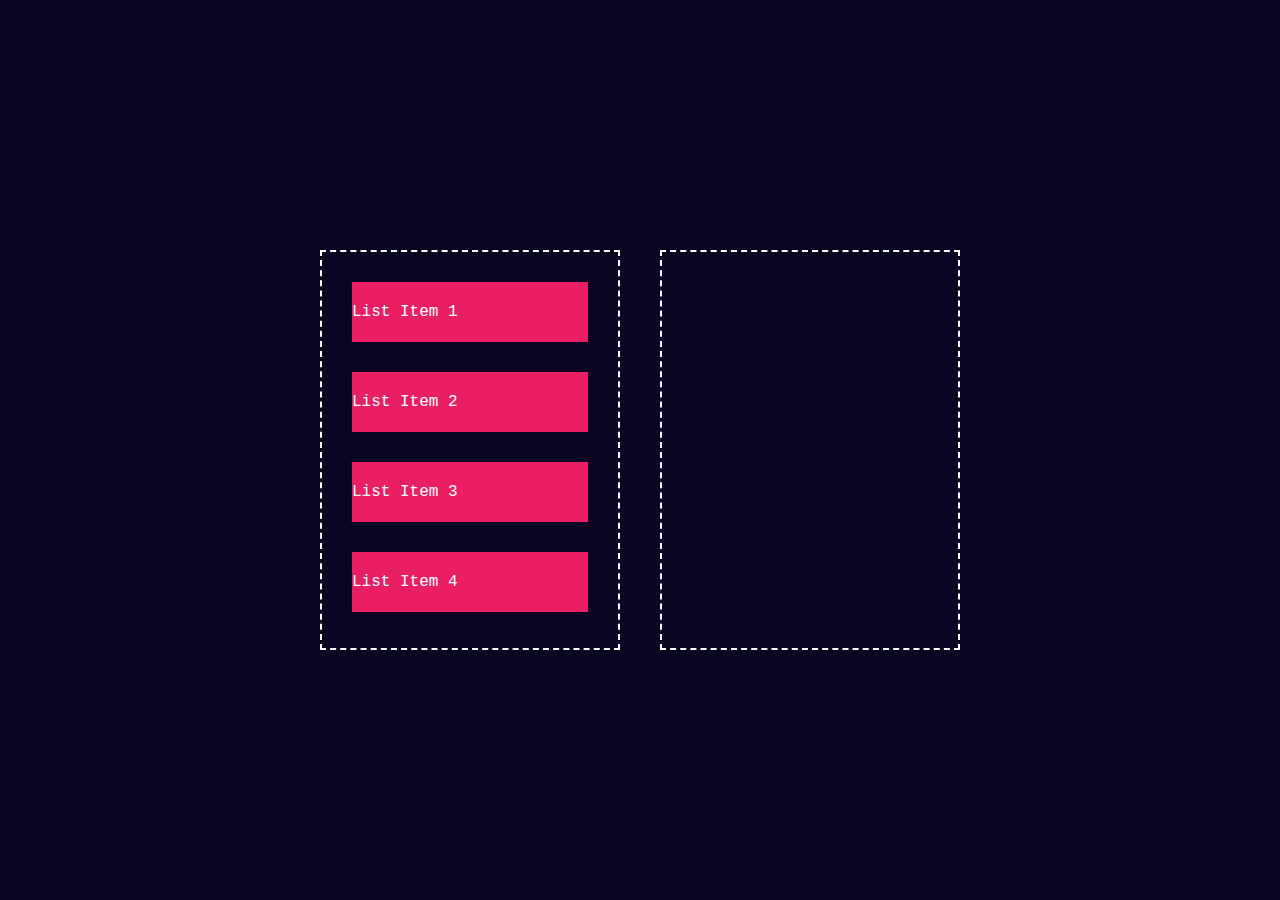
==== DragnDrop/index.html @ d5757b2c "DeagnDrop" ====
<!DOCTYPE html>
<html lang="en">
<head>
    <meta charset="UTF-8">
    <meta name="viewport" content="width=device-width, initial-scale=1.0">
    <title> Drag n Drop</title>
    <link rel="stylesheet" href="style.css">

    
</head>
<body>
    

    <div class="container">

        <div id="left">
            <div class="list" draggable="true">List Item 1

            </div>

            <div class="list" draggable="true">List Item 2

            </div>

            <div class="list" draggable="true">List Item 3

            </div>

            <div class="list" draggable="true">List Item 4

            </div>



        </div>

        <div id="right"></div>


    </div>
    
</body>
<script src="script.js"></script>
</html>
---- DragnDrop/style.css ----
*{
    margin: 0;
    padding: 0;
    font-family: 'Courier New', Courier, monospace;
    box-sizing: border-box;
}
.container{
    width: 100%;
    min-height: 100vh;
    background: #0b0423;
    
    display: flex;
    align-items: center;
    justify-content: center;

}
#left, #right{
    width: 300px;
    min-height: 400px;
    margin: 20px;
    border: 2px dashed #fff;
}
.list{
    background: #e91e63;
    height: 60px;
    margin: 30px;
    color: #fff;
    display: flex;
    align-items: center;
    cursor: grab;
}
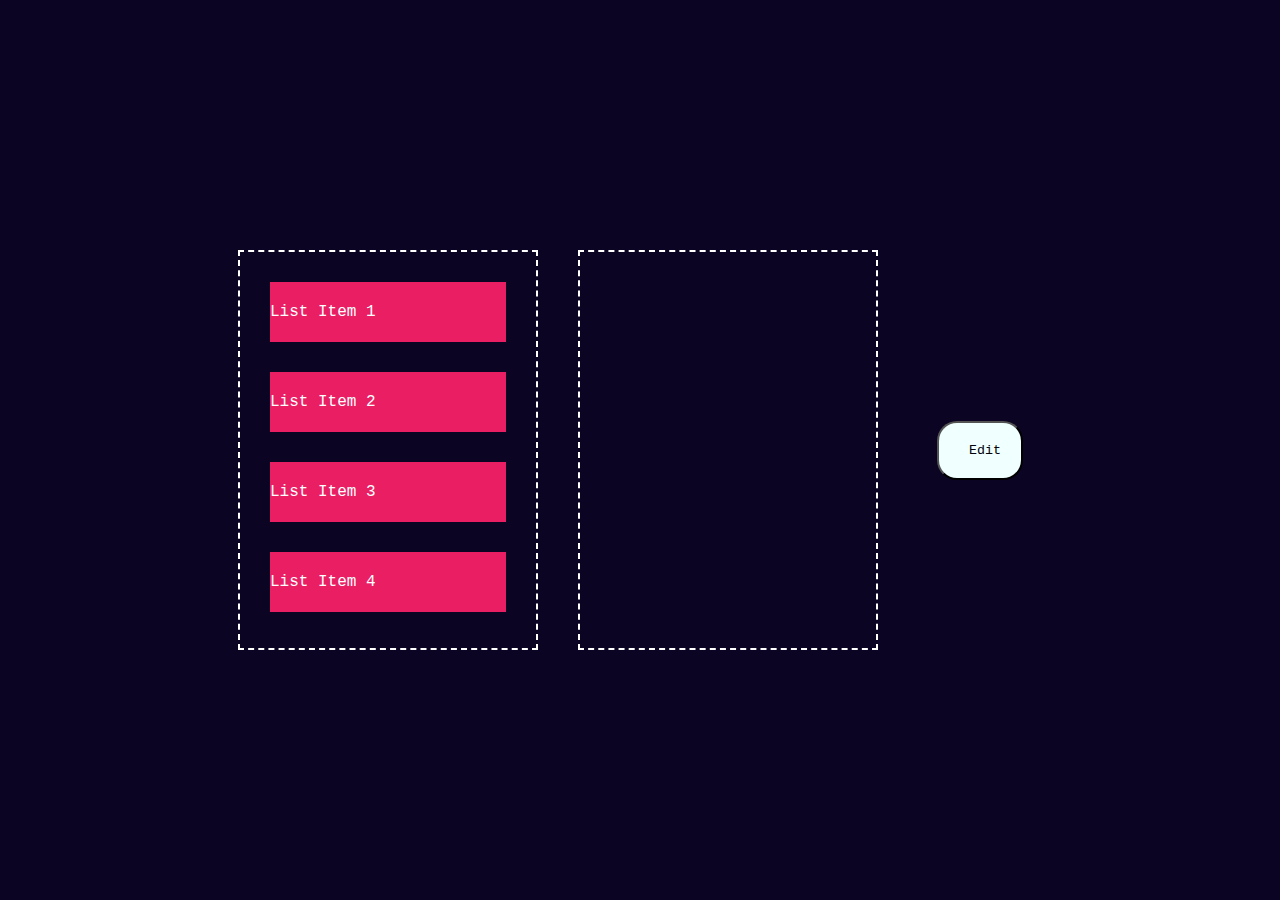
==== commit 50c04e27: "some changes" ====
--- a/DragnDrop/index.html
+++ b/DragnDrop/index.html
@@ -36,8 +36,13 @@
 
         <div id="right"></div>
 
+        <button id="button">Edit</button>
+
+        
+
 
     </div>
+    
     
 </body>
 <script src="script.js"></script>
--- a/DragnDrop/style.css
+++ b/DragnDrop/style.css
@@ -28,4 +28,15 @@
     display: flex;
     align-items: center;
     cursor: grab;
+}
+#button{
+    color: rgb(1, 3, 10);
+    background-color: azure;
+   padding: 20px 20px 20px 30px;
+   margin: 39px;
+   border-radius: 20px;
+}
+
+#button:hover {
+    background-color: #0056b3;
 }